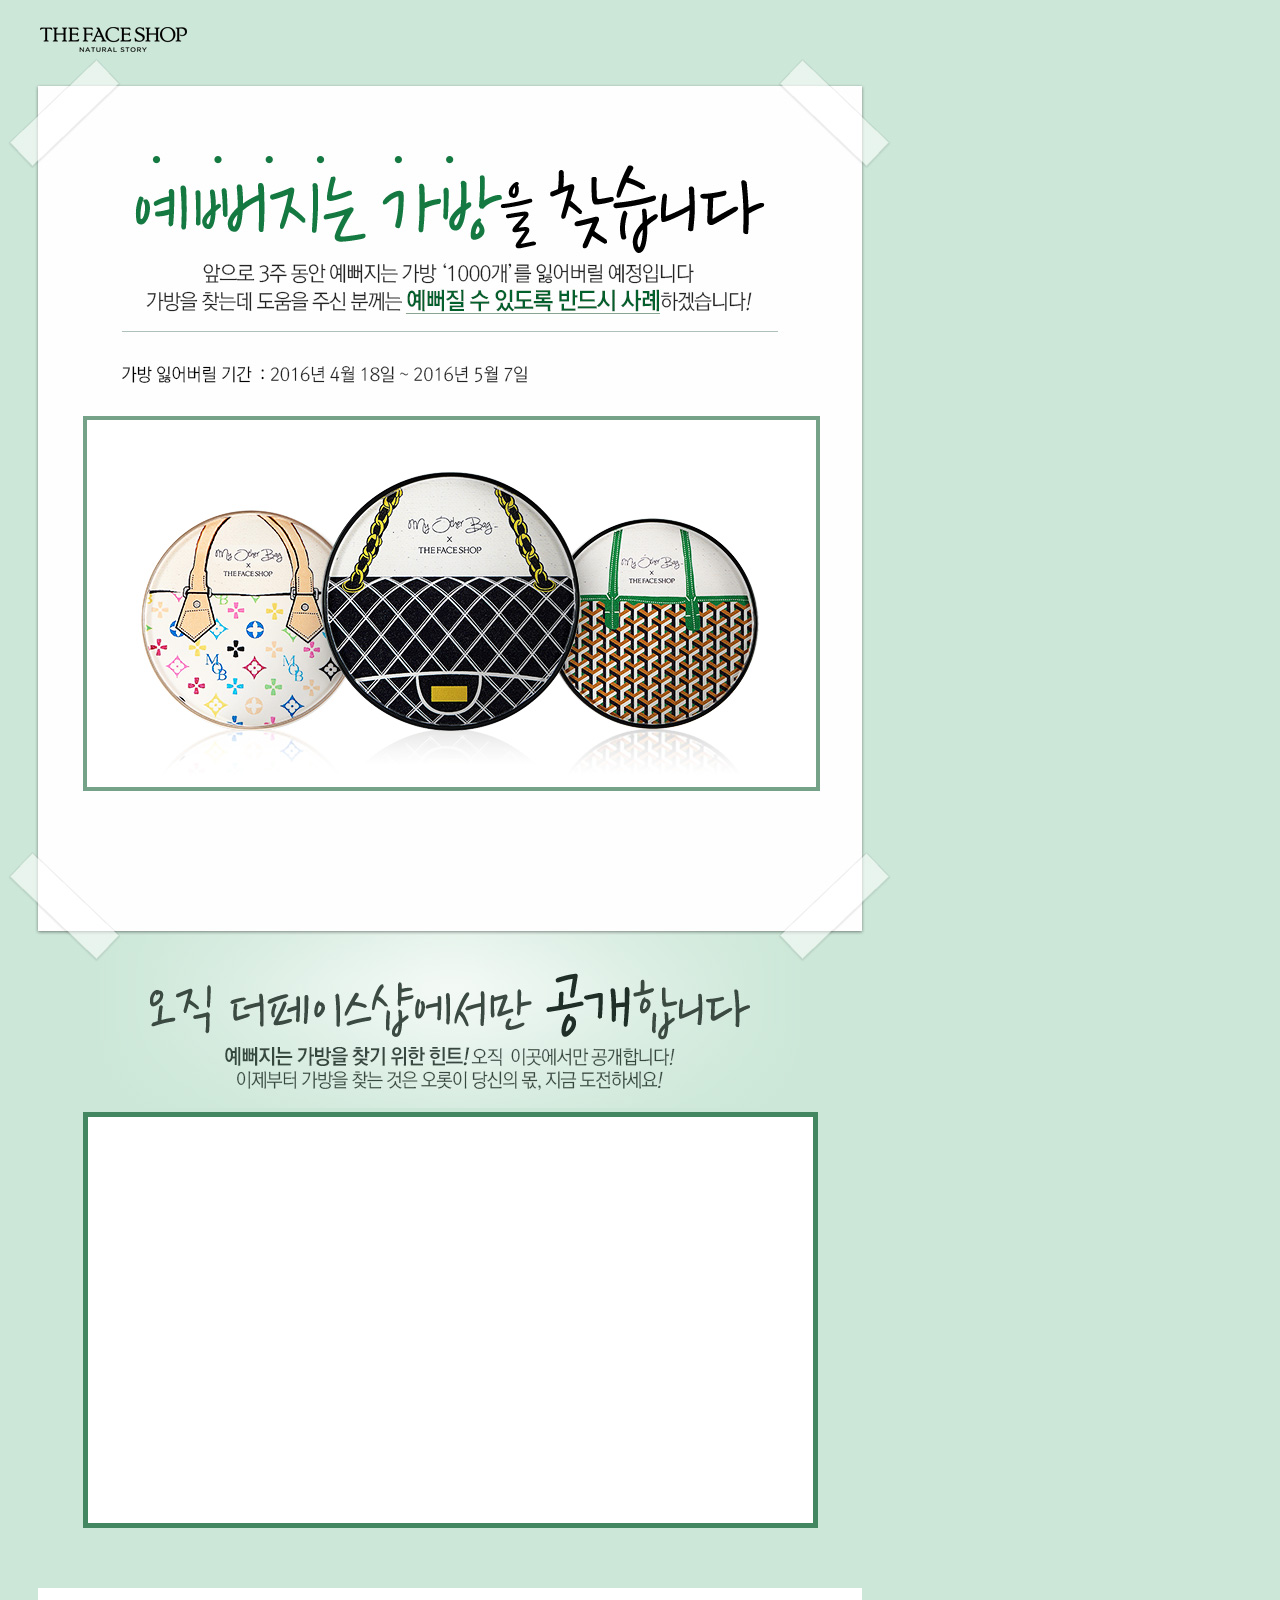
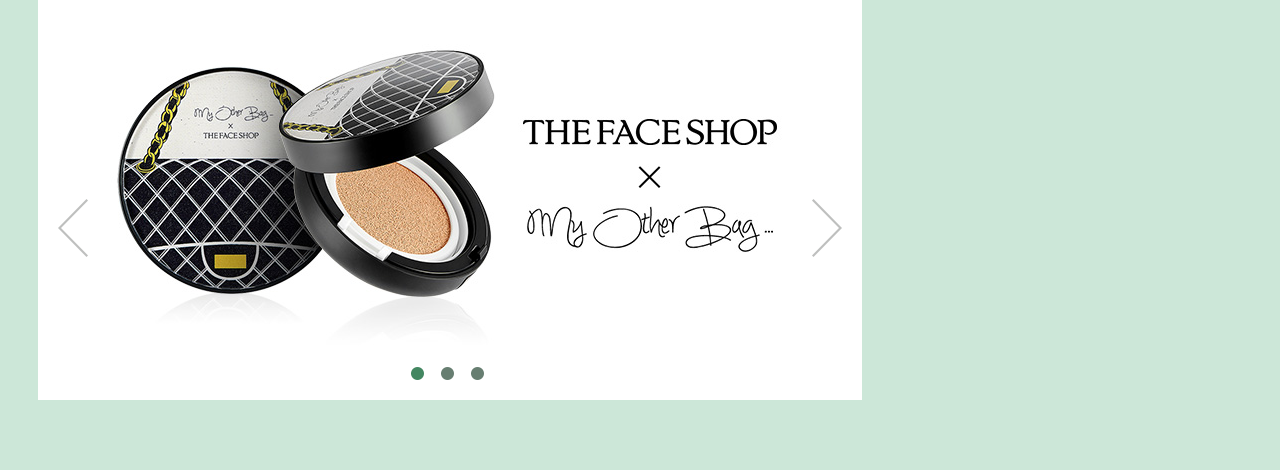
==== PC/index.html @ a867149c "pc main" ====
<!doctype html>
<html>
<head>
<meta charset="UTF-8">
<meta name="viewport" content="width=device-width, initial-scale=1">
<meta http-equiv="X-UA-Compatible" content="IE=edge" />
<meta name="viewport" content="width=device-width,initial-scale=1.0,minimum-scale=1.0,maximum-scale=1.0" />
<meta name="description" content="" />
<meta name="keywords" content="" />
<link rel="shortcut icon" type="image/x-icon" href="./img/icon/favicon.ico" />
<title>index</title>
<!--[if lt IE 9]><script src="./js/html5shiv.js"></script><![endif]-->
<!-- <link href="css/style_yang.css" rel="stylesheet" type="text/css"> -->
<style>
body.main{
	background:#cce7d8;
	width:900px;	
	margin:0;
	padding:0;
}
.sec_rolling{
	width:824px;
	margin:60px auto 0;
}
.sec_rolling .block_rolling{
	width:824px;
	height:412px;
	position:relative;
	padding-bottom:70px;
}
.sec_rolling .block_rolling .dot{
	position: absolute;
	bottom:17%;
	z-index:1000;
}
.sec_rolling .block_rolling .dot a{
	display:block;
}
.sec_rolling .block_rolling .dot.dot_1{
	left:370px;
}
.sec_rolling .block_rolling .dot.dot_2{
	left:400px;
}
.sec_rolling .block_rolling .dot.dot_3{
	left:430px;
}


.sec_rolling .block_rolling .arrow{
	position: absolute;
	top:50%;
	margin-top:-30px;
	z-index:1000;
}
.sec_rolling .block_rolling .arrow a{
	display:block;
}


.sec_rolling .block_rolling .arrow.left{
	left:20px;
}
.sec_rolling .block_rolling .arrow.right{
	right:20px;
}
.sec_movie{
	width:725px;
	height:406px;
	margin:0 auto;
	background:#fff;
	border:5px solid #438761;
}

.sec_footer{
	background:url(../images/main_bottom.jpg);
	width:900px;
	height:273px;
	text-align:center;
}
.sec_footer a{
	display:block;
	text-align:center;
	width:293px;
	margin:0 auto;
	padding-top:150px;
}

</style>

<script src="js/vendor/modernizr-2.6.2.min.js"></script>

</head>

<body class="main">

	<div>
    	<img src="images/main_top.jpg" alt=""/>
    </div>
    <div class="sec_movie">
    
    </div>
    <div class="sec_rolling">
        <div class="block_rolling">
        	<div class="dot dot_1"><a href="#"><img src="images/dot_select.png" alt=""/></a></div>
            <div class="dot dot_2"><a href="#"><img src="images/dot_unselect.png" alt=""/></a></div>
            <div class="dot dot_3"><a href="#"><img src="images/dot_unselect.png" alt=""/></a></div>
            
        	<div class="arrow left"><a href="#"><img src="images/arrow_left.png" alt=""/></a></div>
            <div class="arrow right"><a href="#"><img src="images/arrow_right.png" alt=""/></a></div>
            <div class="img"><img src="images/rolling_1.jpg" alt=""/></div>
        </div>
    </div>             
    
</body>
</html>
---- PC/css/style_yang.css ----
@charset "UTF-8";


/* CSS Document */
*,html, body, div, span, object, iframe, h1, h2, h3, h4, h5, h6, p, blockquote, pre, abbr, address, cite, code, del, dfn, em, img, ins, kbd, q, samp, small, strong, sub, sup, var, b, i, dl, dt, dd, ol, ul, li, fieldset, form, label, legend, table, caption, tbody, tfoot, thead, tr, th, td, article, aside, canvas, details, figcaption, figure, footer, header, hgroup, menu, nav, section, summary, time, mark, audio, video {
	margin: 0;
	padding: 0;
	border: 0;
	outline: 0;
	font-size: 100%;
	vertical-align: baseline;
	background: transparent;
	font-family:font-family:'나눔고딕',nanumgothic,'돋움',Dotum,Helvetica,'Apple SD Gothic Neo',Sans-serif;
}
input{
	font-family:font-family:'나눔고딕',nanumgothic,'돋움',Dotum,Helvetica,'Apple SD Gothic Neo',Sans-serif;
	font-weight:bold;
}
body {
	line-height: 1
}
article, aside, details, figcaption, figure, footer, header, hgroup, menu, nav, section {
	display: block
}
nav ul {
	list-style: none
}
blockquote, q {
	quotes: none
}
blockquote:before, blockquote:after, q:before, q:after {
	content: none
}
a {
	margin: 0;
	padding: 0;
	font-size: 100%;
	vertical-align: baseline;
	background: transparent;
	outline: none !important;
}
ins {
	background-color: #ff9;
	color: #000;
	text-decoration: none
}
mark {
	background-color: #ff9;
	color: #000;
	font-style: italic;
	font-weight: bold
}
del {
	text-decoration: line-through
}
abbr[title], dfn[title] {
	border-bottom: 1px dotted;
	cursor: help
}
table {
	border-collapse: collapse;
	border-spacing: 0
}
hr {
	display: block;
	height: 1px;
	border: 0;
	border-top: 1px solid #ccc;
	margin: 1em 0;
	padding: 0
}
input, select {
	vertical-align: middle
}
li {
	list-style: none;
}
/*common*/
* {
	padding: 0;
	margin: 0;
}
.clearfix:after {
    content: ".";
    display: block;
    clear: both;
    visibility: hidden;
    line-height: 0;
    height: 0;
}
 
.clearfix {
    display: inline-block;
}
 
html[xmlns] .clearfix {
    display: block;
}
 
* html .clearfix {
    height: 1%;
}






/* common */
body{
/*  background:url(../images/bg.jpg);*/
	width:100%;
}

/*common*/
body.main{
	background:url(../images/bg.jpg) repeat-x center top;	
}
.wrap_sec_top{
	background:url(../images/bg_top.jpg) no-repeat center top;	
}
.wrap_page{
}
.block_title{	
}


/*section*/

.sec_top{
}
.sec_footer{
}



/*popup*/
.popup_wrap {
	position:relative;
	background:#f7edf2;
}
.popup_wrap .p_position{
	position:relative;
	width:860px;
	height:735px;
}
.popup_wrap .p_position.p_agree_1{
	position:relative;
	width:547px;
	height:624px;
}
.popup_wrap .p_position.p_agree_2{
	position:relative;
	width:458px;
	height:435px;
}


.popup_wrap .p_position.p_main{
	background:url(../images/popup/bg_main.jpg) no-repeat;
}
.popup_wrap .p_position.p_main.input_1{
	background:url(../images/popup/footer.jpg) no-repeat bottom;
}
.popup_wrap .p_position.p_main.input_2{
	background:#f7edf2;
}


.popup_wrap .p_position .block_content{
	z-index:200;
}
.popup_wrap .p_position .block_content .block_product{
	width:700px;
	padding-top:240px;
	padding-left:80px;
}
.popup_wrap .p_position .block_content .block_product ul{
	margin-bottom:20px;
}
.popup_wrap .p_position .block_content .block_product ul li{
	display:block;
	float:left;
	width:175px;
}


.popup_wrap .p_position .block_content .tab_menu{
	width:734px;
	margin-left:65px;
	margin-top:5px;
}
.popup_wrap .p_position .block_content .tab_menu .inner{
	width:100%;
}
.popup_wrap .p_position .block_content .tab_menu .inner div{
	text-align:center;
	float:left;
}
.popup_wrap .p_position .block_content .tab_menu .inner a{
	display:block;
}
.popup_wrap .p_position .block_content .tab_menu .inner a.on{
	background:#000;
}


.popup_wrap .p_position .block_content .block_input{
	border:1px solid #000;
	background:#fff;
	width:732px;
	margin-left:65px;
	margin-top:-4px;
}



.popup_wrap .p_position .block_content .block_input .inner{
	padding:20px 0;
}

.popup_wrap .p_position.input_2 .block_content .block_input .inner{
	padding:60px 0;
}
.popup_wrap .p_position.input_2 .block_content .block_input .inner.comp2{
	padding:100px 0;
}
.popup_wrap .p_position.input_2 .block_content .block_input .inner.dhni{
	padding:30px 0 100px;
	background:url(../images/popup/bg_dhni.jpg) no-repeat bottom;
}

.popup_wrap .p_position.input_2 .block_content .block_input .inner .btns{
	text-align:center;
	padding:10px 0 20px;
}
.popup_wrap .p_position.input_2 .block_content .block_input .inner .btns .btn{
	padding:3px 0;
}



.popup_wrap .p_position .block_content .block_input .inner .txt{
	text-align:center;
	padding-bottom:10px;
}
.popup_wrap .p_position .block_content .block_input .inner.dhni .txt{
	text-align:center;
	padding-bottom:30px;
}
.popup_wrap .p_position .block_content .block_input .inner .btn_in{
	text-align:center;
	padding-top:20px;
}


.popup_wrap .p_position .block_content .block_input .input_box,
.popup_wrap .p_position .block_content .block_input .check_box{
	width:375px;
	margin:0 auto; 
}

.popup_wrap .p_position .block_content .block_input .text{
	margin:0 auto; padding-top:3px; padding-bottom:10px;
}
.popup_wrap .p_position .block_content .block_input .check_box{
	paddign:20px; 

}

.popup_wrap .p_position .block_content .block_input .inner ul li{
	float:left; 
	display:block; 
}
.popup_wrap .p_position .block_content .block_input .inner ul li.label{
	width:130px; 
} 

.popup_wrap .p_position .block_content .block_input .inner input{
	border:1px solid #000;
	padding:3px;
	font-size:13px;
	color:#000;
	width:237px;
}
.popup_wrap .p_position .block_content .block_input .inner li.in_num input{
	width:70px;
	margin-right:5px;
	display:inline-block
}
.popup_wrap .p_position .block_content .block_input .inner li.in_num input.last{
	margin-right:0;
}

.popup_wrap .p_position .block_content .block_input .check_box .inner{
	width:100%;
	padding:0 ; 
}
.popup_wrap .p_position .block_content .block_input .check_box .inner div{
	float:left;
}
.popup_wrap .p_position .block_content .block_input .check_box .inner div.check{
	width:19px;
}
.popup_wrap .p_position .block_content .block_input .check_box .inner div.c_t{
	width:290px; 
}


.popup_wrap .p_position .block_content .block_input .upload_pic{
	width:90%;
	border-top:1px solid #ccc;
	margin:0 auto;
	position:relative;
	height:140px;
	padding:20px 0 0;
}
.popup_wrap .p_position .block_content .block_input .upload_pic .thumb{
	position:absolute;
	bottom:0;
	width:380px;
}
.popup_wrap .p_position .block_content .block_input .upload_pic .thumb .inner_thumbs{
	width:100%;
}
.popup_wrap .p_position .block_content .block_input .upload_pic .thumb .inner_thumbs .label,
.popup_wrap .p_position .block_content .block_input .upload_pic .thumb .inner_thumbs .pics{
	float:left;  
}

.popup_wrap .p_position .block_content .block_input .upload_pic .thumb .inner_thumbs .pics .inner_pics{
	width:100%;
}

.popup_wrap .p_position .block_content .block_input .upload_pic .thumb .inner_thumbs .pics .inner_pics .pic{
	float:left;
	border:1px solid #000;
	width:50px;
	height:50px;
	margin-right:2px;
}
.popup_wrap .p_position .block_content .block_input .upload_pic .thumb .inner_thumbs .pics .inner_pics .pic img{
	width:50px;
	height:50px;
}

.popup_wrap .p_position .block_content .block_input .upload_pic .upload{
}

.popup_wrap .p_position .block_content .block_input .upload_pic .upload .inner_upload{
	width:100%;
}
.popup_wrap .p_position .block_content .block_input .upload_pic .upload .inner_upload .label,
.popup_wrap .p_position .block_content .block_input .upload_pic .upload .inner_upload .inputs{
	float:left;
}

.popup_wrap .p_position .block_content .block_input .upload_pic .upload .inner_upload .inputs{
	width:270px;
}

.popup_wrap .p_position .block_content .block_input .upload_pic .upload .inner_upload .inputs.right{
	padding-left:30px;
}

.popup_wrap .p_position .block_content .block_input .upload_pic .upload .inner_upload .inputs .one.second{
	margin-top:-5px;
	width:100%;
}

.popup_wrap .p_position .block_content .block_input .upload_pic .upload .inner_upload .inputs .one_inner{
	width:100%;
}

.popup_wrap .p_position .block_content .block_input .upload_pic .upload .inner_upload .inputs .one_inner div{
	float:left;
}
.popup_wrap .p_position .block_content .block_input .upload_pic .upload .inner_upload .inputs .one_inner div input{
	padding:4px 3px;
	width:200px;
	
}

.popup_wrap .p_position .block_content .block_input .upload_pic .upload .inner_upload .label,
.popup_wrap .p_position .block_content .block_input .upload_pic .thumb .label{
	width:85px;
} 




.popup_wrap .p_position .block_content .block_input .inner .input_dhni{
	width:340px;
	margin:0 auto;
}
.popup_wrap .p_position .block_content .block_input .inner .input_dhni .one{
}
.popup_wrap .p_position .block_content .block_input .inner .input_dhni .one .inner_one{
	width:100%;
}
.popup_wrap .p_position .block_content .block_input .inner .input_dhni .one .inner_one .label,
.popup_wrap .p_position .block_content .block_input .inner .input_dhni .one .inner_one .input{
	float:left;
}


.popup_wrap .p_position .block_close {
	width:100%;
	position:absolute;
	padding:0 0 0;
	z-index:300;
	top:13px;
	right:13px;
}
.popup_wrap .block_close .btn_close{
	display:block;
	float:right;
	width:25px;
	height:25px;
}
.popup_wrap .title{
	text-align:center;
}
.popup_wrap .input_1 .title,
.popup_wrap .input_2 .title{
	padding-top:25px;
}
.popup_wrap .input_2 .title.comp{
	padding-bottom:25px;
}
.popup_wrap .txt_notice{
	text-align:center;
	padding:10px 0 0;
}
.popup_wrap .txt_notice.dhni{
	text-align:center;
	padding:20px 0 0;
}



.popup_wrap .btn_block{
	text-align:center;
}
.popup_wrap .btn_block.two{
	text-align:center;
	padding-top:20px;
}
.popup_wrap .btn_block.two .inner{
	width:100%;
}
.popup_wrap .btn_block.two .inner div{
	float:left;
	width:50%;
	text-align:left;
}
.popup_wrap .btn_block.two .inner div.left{
	float:left;
	width:49%;
	padding-right:1%;
	text-align:right;
}

/* 팝업 jQuery ( Magnific-Popup ) 관련 CSS */
/* Styles for dialog window */
#input_1 {
	background: white;
	position: relative;
}

.mask{display:none; position:absolute;top:0;left:0;width:100%;height:100%;background:url(../images/mask_bg.png) repeat;z-index:8}

/**
 * Fade-zoom animation for first dialog
 */

/* start state */
.my-mfp-zoom-in .zoom-anim-dialog {
	opacity: 0;

	-webkit-transition: all 0.2s ease-in-out; 
	-moz-transition: all 0.2s ease-in-out; 
	-o-transition: all 0.2s ease-in-out; 
	transition: all 0.2s ease-in-out; 



	-webkit-transform: scale(0.8); 
	-moz-transform: scale(0.8); 
	-ms-transform: scale(0.8); 
	-o-transform: scale(0.8); 
	transform: scale(0.8); 
}

/* animate in */
.my-mfp-zoom-in.mfp-ready .zoom-anim-dialog {
	opacity: 1;

	-webkit-transform: scale(1); 
	-moz-transform: scale(1); 
	-ms-transform: scale(1); 
	-o-transform: scale(1); 
	transform: scale(1); 
}

/* animate out */
.my-mfp-zoom-in.mfp-removing .zoom-anim-dialog {
	-webkit-transform: scale(0.8); 
	-moz-transform: scale(0.8); 
	-ms-transform: scale(0.8); 
	-o-transform: scale(0.8); 
	transform: scale(0.8); 

	opacity: 0;
}

/* Dark overlay, start state */
.my-mfp-zoom-in.mfp-bg {
	opacity: 0.001; /* Chrome opacity transition bug */
	-webkit-transition: opacity 0.3s ease-out; 
	-moz-transition: opacity 0.3s ease-out; 
	-o-transition: opacity 0.3s ease-out; 
	transition: opacity 0.3s ease-out;
}
/* animate in */
.my-mfp-zoom-in.mfp-ready.mfp-bg {
	opacity: 0.8;
}
/* animate out */
.my-mfp-zoom-in.mfp-removing.mfp-bg {
	opacity: 0;
}



/**
 * Fade-move animation for second dialog
 */

/* at start */
.my-mfp-slide-bottom .zoom-anim-dialog {
	opacity: 0;
	-webkit-transition: all 0.2s ease-out;
	-moz-transition: all 0.2s ease-out;
	-o-transition: all 0.2s ease-out;
	transition: all 0.2s ease-out;

	-webkit-transform: translateY(-20px) perspective( 600px ) rotateX( 10deg );
	-moz-transform: translateY(-20px) perspective( 600px ) rotateX( 10deg );
	-ms-transform: translateY(-20px) perspective( 600px ) rotateX( 10deg );
	-o-transform: translateY(-20px) perspective( 600px ) rotateX( 10deg );
	transform: translateY(-20px) perspective( 600px ) rotateX( 10deg );

}

/* animate in */
.my-mfp-slide-bottom.mfp-ready .zoom-anim-dialog {
	opacity: 1;
	-webkit-transform: translateY(0) perspective( 600px ) rotateX( 0 ); 
	-moz-transform: translateY(0) perspective( 600px ) rotateX( 0 ); 
	-ms-transform: translateY(0) perspective( 600px ) rotateX( 0 ); 
	-o-transform: translateY(0) perspective( 600px ) rotateX( 0 ); 
	transform: translateY(0) perspective( 600px ) rotateX( 0 ); 
}

/* animate out */
.my-mfp-slide-bottom.mfp-removing .zoom-anim-dialog {
	opacity: 0;

	-webkit-transform: translateY(-10px) perspective( 600px ) rotateX( 10deg ); 
	-moz-transform: translateY(-10px) perspective( 600px ) rotateX( 10deg ); 
	-ms-transform: translateY(-10px) perspective( 600px ) rotateX( 10deg ); 
	-o-transform: translateY(-10px) perspective( 600px ) rotateX( 10deg ); 
	transform: translateY(-10px) perspective( 600px ) rotateX( 10deg ); 
}

/* Dark overlay, start state */
.my-mfp-slide-bottom.mfp-bg {
	opacity: 0.01;

	-webkit-transition: opacity 0.3s ease-out; 
	-moz-transition: opacity 0.3s ease-out; 
	-o-transition: opacity 0.3s ease-out; 
	transition: opacity 0.3s ease-out;
}
/* animate in */
.my-mfp-slide-bottom.mfp-ready.mfp-bg {
	opacity: 0.8;
}
/* animate out */
.my-mfp-slide-bottom.mfp-removing.mfp-bg {
	opacity: 0;
}
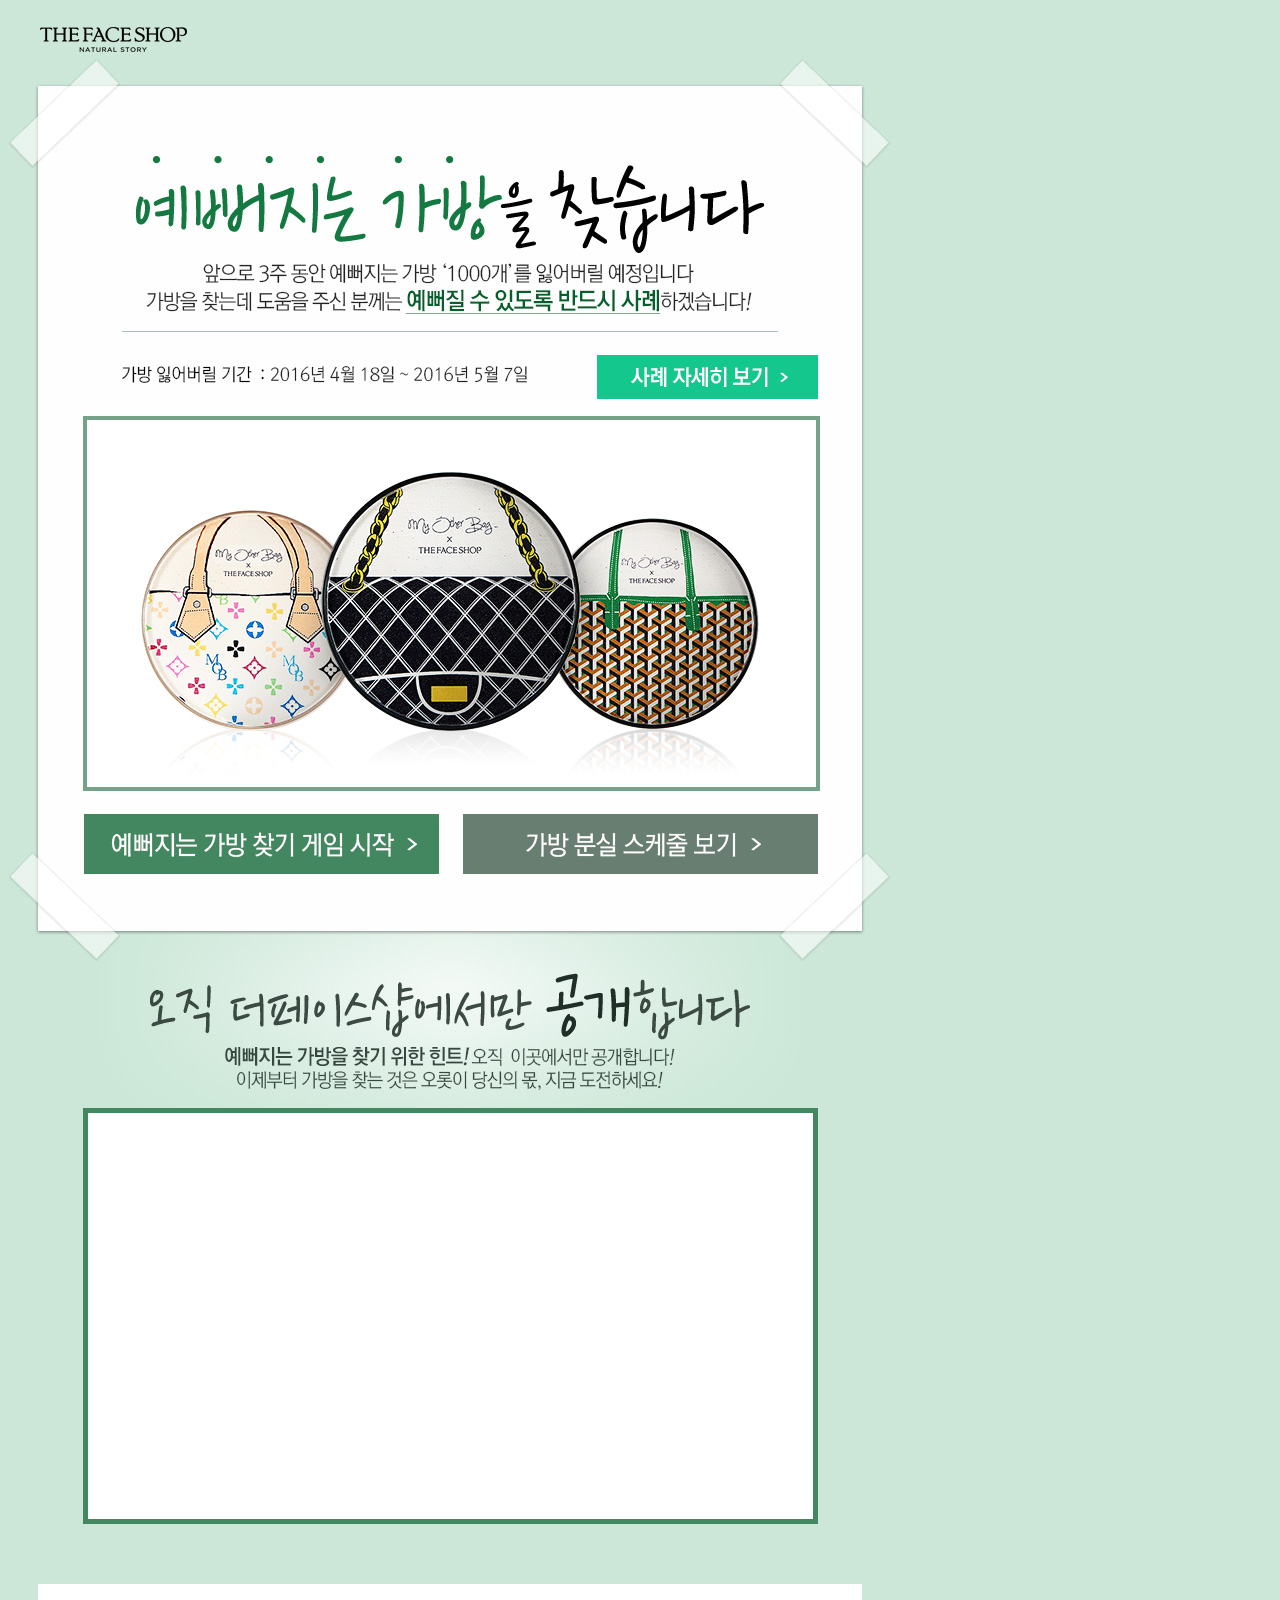
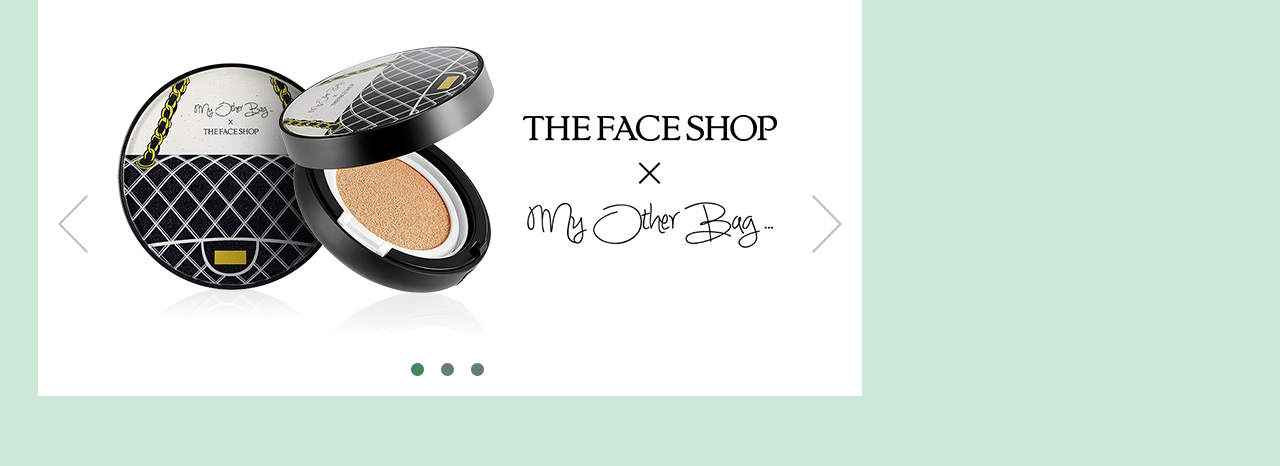
==== commit c7fcabe7: "메인 업데이트" ====
--- a/PC/index.html
+++ b/PC/index.html
@@ -85,6 +85,28 @@
 	margin:0 auto;
 	padding-top:150px;
 }
+.sec_main{
+	position:relative;
+	background:url(images/main_top.jpg);
+	width:900px;
+	height:1108px;
+}
+.sec_main a{
+	display:block;
+	position:absolute;
+}
+.sec_main a.btn_gift{
+	right:82px;
+	top:355px;
+}
+.sec_main a.btn_game{
+	left:84px;
+	bottom:230px;
+}
+.sec_main a.btn_sch{
+	right:82px;
+	bottom:230px;
+}
 
 </style>
 
@@ -93,9 +115,11 @@
 </head>
 
 <body class="main">
-
-	<div>
-    	<img src="images/main_top.jpg" alt=""/>
+	
+	<div class="sec_main">
+    	<a href="#" class="btn_gift"><img src="images/btn_gift.png" alt=""/></a>
+        <a href="#" class="btn_game"><img src="images/btn_game.png" alt=""/></a>
+        <a href="#"class="btn_sch"><img src="images/btn_sch.png" alt=""/></a>
     </div>
     <div class="sec_movie">
     
--- a/PC/css/style_yang.css
+++ b/PC/css/style_yang.css
@@ -1,85 +1,76 @@
 @charset "UTF-8";
 
-
-/* CSS Document */
-*,html, body, div, span, object, iframe, h1, h2, h3, h4, h5, h6, p, blockquote, pre, abbr, address, cite, code, del, dfn, em, img, ins, kbd, q, samp, small, strong, sub, sup, var, b, i, dl, dt, dd, ol, ul, li, fieldset, form, label, legend, table, caption, tbody, tfoot, thead, tr, th, td, article, aside, canvas, details, figcaption, figure, footer, header, hgroup, menu, nav, section, summary, time, mark, audio, video {
-	margin: 0;
-	padding: 0;
-	border: 0;
-	outline: 0;
-	font-size: 100%;
-	vertical-align: baseline;
-	background: transparent;
-	font-family:font-family:'나눔고딕',nanumgothic,'돋움',Dotum,Helvetica,'Apple SD Gothic Neo',Sans-serif;
-}
-input{
-	font-family:font-family:'나눔고딕',nanumgothic,'돋움',Dotum,Helvetica,'Apple SD Gothic Neo',Sans-serif;
-	font-weight:bold;
-}
-body {
-	line-height: 1
-}
-article, aside, details, figcaption, figure, footer, header, hgroup, menu, nav, section {
-	display: block
-}
-nav ul {
-	list-style: none
-}
-blockquote, q {
-	quotes: none
-}
-blockquote:before, blockquote:after, q:before, q:after {
-	content: none
-}
-a {
-	margin: 0;
-	padding: 0;
-	font-size: 100%;
-	vertical-align: baseline;
-	background: transparent;
-	outline: none !important;
-}
-ins {
-	background-color: #ff9;
-	color: #000;
-	text-decoration: none
-}
-mark {
-	background-color: #ff9;
-	color: #000;
-	font-style: italic;
-	font-weight: bold
-}
-del {
-	text-decoration: line-through
-}
-abbr[title], dfn[title] {
-	border-bottom: 1px dotted;
-	cursor: help
-}
-table {
-	border-collapse: collapse;
-	border-spacing: 0
-}
-hr {
-	display: block;
-	height: 1px;
-	border: 0;
-	border-top: 1px solid #ccc;
-	margin: 1em 0;
-	padding: 0
-}
-input, select {
-	vertical-align: middle
-}
-li {
-	list-style: none;
-}
-/*common*/
-* {
-	padding: 0;
-	margin: 0;
-}
+/* CSS Document Reset */
+@charset "utf-8";
+
+* {-webkit-tap-highlight-color:rgba(0,0,0,0); -webkit-text-size-adjust:none; word-break:keep-all; word-wrap:break-word;}
+html,body {margin:0; padding:0; font-weight:400; line-height:100%; color:#000;}
+dl, dt, dd, ul, ol, li, h1, h2, h3, h4, h5, h6, pre, form, fieldset, p {margin:0; padding:0; border:0;}
+h1, h2, h3, h4, h5, h6 {line-height:100%;}
+a {border:0; color:inherit;}
+a, a:visited, a:hover, a:active {text-decoration:none;}
+hr {margin:0; background:none; border:none; height:0;}
+ul, ol {list-style:none;}
+img {border:0; vertical-align:top;}
+table {border-spacing:0; border:0; width:100%; table-layout:fixed; border-collapse:collapse;}
+th, td {padding:0;}
+mark {color:inherit;}
+address, em, dfn {font-style:normal;}
+button,
+select,
+textarea,
+input[type="button"],
+input[type="submit"],
+input[type="text"],
+input[type="password"],
+input[type="search"],
+input[type="email"],
+input[type="url"],
+input[type="number"],
+input[type="tel"],
+input[type="file"] {border-radius:0; margin:0; padding:0; border:0; background:none;}
+button,
+textarea,
+input[type="button"],
+input[type="submit"],
+input[type="text"],
+input[type="password"],
+input[type="search"],
+input[type="email"],
+input[type="url"],
+input[type="number"],
+input[type="tel"],
+input[type="file"] {-webkit-appearance:none;}
+input[type="radio"],
+input[type="checkbox"] {margin:0; padding:0; width:13px; height:13px;}
+html,
+body,
+pre,
+button,
+select,
+textarea,
+input[type="button"],
+input[type="submit"],
+input[type="text"],
+input[type="password"],
+input[type="search"],
+input[type="email"],
+input[type="url"],
+input[type="number"],
+input[type="tel"],
+input[type="file"] {font-family:"제주고딕", "맑은고딕", "Malgun Gothic", "돋움", Dotum, "Apple Gothic", sans-serif; letter-spacing:-2px;}
+button,
+input[type="button"],
+input[type="submit"] {cursor:pointer; overflow:visible;}
+button[type="submit"],
+input[type="submit"] {filter:chroma(color=#000000);}
+button::-moz-focus-inner {padding:0; border:0;}
+input[type="date"],
+input[type="time"] {-webkit-appearance:none; -moz-appearance:none; border-radius:0;}
+input[type="number"]::-webkit-outer-spin-button,
+input[type="date"]::-webkit-outer-spin-button {-webkit-appearance:none; margin:0;}
+[readonly],
+[disabled] {cursor:default;}
 .clearfix:after {
     content: ".";
     display: block;
@@ -110,24 +101,32 @@
 body{
 /*  background:url(../images/bg.jpg);*/
 	width:100%;
+	background:#d1e9db;
+}
+.img_100,
+.w_100{
+	width:100%;
 }
 
 /*common*/
 body.main{
 	background:url(../images/bg.jpg) repeat-x center top;	
 }
+.wrap_page{
+}
 .wrap_sec_top{
 	background:url(../images/bg_top.jpg) no-repeat center top;	
 }
-.wrap_page{
-}
 .block_title{	
 }
 
 
 /*section*/
-
-.sec_top{
+.wrap_sec_top{
+}
+.wrap_sec_top .sec_top{
+}
+.wrap_sec_top .sec_top .inner{
 }
 .sec_footer{
 }
@@ -137,461 +136,295 @@
 /*popup*/
 .popup_wrap {
 	position:relative;
-	background:#f7edf2;
-}
-.popup_wrap .p_position{
+	background:#d1e9db;
+}
+.popup_wrap .p_basic{
 	position:relative;
+	width:500px;
+	height:500px;
+	border:1px solid #000;
+}
+/*popup 사이즈 조절*/
+.popup_wrap .p_basic.agree_1{
+    width:547px;
+	height:624px;
+}
+.popup_wrap .p_basic.agree_2{
+    width:547px;
+	height:352px;
+}
+.popup_wrap .p_basic.input_info{
+    width:753px;
+	height:442px;
+	background:#fff url(../images/popup/bg_input.jpg) no-repeat left top;	
+}
+
+
+.popup_wrap .p_basic.comp_1{
+    width:753px;
+	height:527px;
+	background:#fff url(../images/popup/bg_comp.jpg) no-repeat left top;	
+}
+
+.popup_wrap .p_basic.comp_2{
+	width:557px;
+	height:265px;
+	background:#fff;
+}
+
+.popup_wrap .p_basic.sns{
+	width:557px;
+	height:300px;
+	background:#fff;
+}
+
+
+.popup_wrap .p_basic.go_out{
+	width:557px;
+	height:265px;
+	background:#fff;
+}
+
+.popup_wrap .p_basic.one_more{
+	width:557px;
+	height:265px;
+	background:#fff;
+}
+
+.popup_wrap .p_basic.howto{
+}
+.popup_wrap .p_basic.gift{
+}
+.popup_wrap .p_basic.game{
 	width:860px;
 	height:735px;
 }
-.popup_wrap .p_position.p_agree_1{
+.popup_wrap .p_basic.game_start{
+	width:800px;
+	height:607px;
+	background:#fff url(../images/popup/bg_game_start.jpg) no-repeat left top;	
+}
+
+.popup_wrap .p_basic .block_close{
+	position:absolute;
+	width:99%;
+	text-align:right;
+	padding-right:1%;
+	padding-top:5px;
+	z-index:199;
+}
+.popup_wrap .p_basic .block_content{
+	z-index:200;
+}
+
+
+.popup_wrap .p_basic .block_content .sec_title{
+	text-align:center;
+}
+.popup_wrap .p_basic.go_out .block_content .sec_title,
+.popup_wrap .p_basic.comp_2 .block_content .sec_title,
+.popup_wrap .p_basic.one_more .block_content .sec_title{
+	padding:40px 0 20px;
+}
+.popup_wrap .p_basic.sns .block_content .sec_title{
+	padding:40px 0 20px;
+}
+.popup_wrap .p_basic.input_info .block_content .sec_title{
+	padding:50px 0 20px;
+}
+.popup_wrap .p_basic.comp_1 .block_content .sec_title{
+	padding:50px 0 20px;
+}
+
+.popup_wrap .p_basic .block_content .sec_input{
+	padding-left:50px;
+	padding-bottom:3px;
+}
+.popup_wrap .p_basic .block_content .sec_input .inner .label,
+.popup_wrap .p_basic .block_content .sec_input .inner .input{
+	float:left;
+	color:#555555;
+}
+.popup_wrap .p_basic .block_content .sec_input .inner .label{
+	width:80px;
+	padding-top:5px;
+	font-size:15px;
+}
+
+.popup_wrap .p_basic .block_content .sec_input input{
+	border:1px solid #869f91;
+	padding:5px ;
+	width:180px;
+	font-size:14px;
+}
+.popup_wrap .p_basic .block_content .sec_input.name input{
+}
+.popup_wrap .p_basic .block_content .sec_input.phone{
+}
+.popup_wrap .p_basic .block_content .sec_input .input.add input{
+	width:54px;
+}
+.popup_wrap .p_basic .block_content .sec_input .btn_sear{
+	display:block;
+	float:left;
+	padding-left:5px;
+}
+.popup_wrap .p_basic .block_content .sec_input .btn_sear a{
+	display:block;
+	width:50px;
+	padding:7px 0 6px;
+	font-size:13px;
+	text-align:center;
+	color:#fff;
+	background:#687e71;
+}
+.popup_wrap .p_basic .block_content .sec_check{
+	padding-left:50px;
+	font-size:14px;
+}
+.popup_wrap .p_basic .block_content .sec_check a{
+	color:#666;
+	display:block;
+	float:left;
+}
+.popup_wrap .p_basic .block_content .sec_check a.checkbox{
+	width:21px;
+}
+.popup_wrap .p_basic .block_content .sec_check a.label{
+	width:190px;
+}
+.popup_wrap .p_basic .block_content .sec_check a.btn_detail{
+	width:60px;
+	float:right;
+	text-decoration:underline;
+}
+.popup_wrap .p_basic .block_content .sec_check.first{
+	padding-top:15px;
+}
+.popup_wrap .p_basic.comp_1 .block_content .sec_txt{
+	padding-left:40px;
+	padding-bottom:10px;
+}
+
+
+
+
+.popup_wrap .p_basic .block_content .sec_sns{
+	text-align:center;
+}
+.popup_wrap .p_basic .block_content .sec_btn{
+	text-align:center;
+	padding:10px 0;
+}
+.popup_wrap .p_basic.game_start .block_content .sec_btn{
+	text-align:center;
+	padding-top:480px;
+}
+.popup_wrap .p_basic .block_content .sec_btn.two{
+}
+.popup_wrap .p_basic .block_content .sec_btn.two .inner a{
+	display:block;
+	float:left;
+}
+.popup_wrap .p_basic .block_content .sec_btn.two .inner a.left{
+	padding-right:5px;
+}
+.popup_wrap .p_basic .block_content .sec_btn.two .inner a.right{
+	padding-left:5px;
+}
+
+.popup_wrap .p_basic.game .block_content .sec_card{
+	padding-left:56px;
+}
+.popup_wrap .p_basic.game .block_content .sec_card .inner{
+	width:100%;
+}
+
+.popup_wrap .p_basic.game .block_content .sec_card .inner .one_cd{
+	float:left;
+	padding-right:1px;
+	padding-bottom:2px;
+}
+.popup_wrap .p_basic.game .block_content .sec_status{
+	padding-left:56px;
+	padding-top:15px;
+}
+
+.popup_wrap .p_basic.game .block_content .sec_status .bags{
+	float:left;
+	width:300px;
+	background:url(../images/popup/bg_bags.png) no-repeat;
+	height:63px;
 	position:relative;
-	width:547px;
-	height:624px;
-}
-.popup_wrap .p_position.p_agree_2{
+
+}
+.popup_wrap .p_basic.game .block_content .sec_status .bags .b_img{
+	position:absolute;
+	bottom:3px;
+}
+.popup_wrap .p_basic.game .block_content .sec_status .bags .b_img.b_1{
+	left:25px;
+}
+.popup_wrap .p_basic.game .block_content .sec_status .bags .b_img.b_2{
+	left:85px;
+}
+.popup_wrap .p_basic.game .block_content .sec_status .bags .b_img.b_3{
+	left:145px;
+}
+.popup_wrap .p_basic.game .block_content .sec_status .bags .b_img.b_4{
+	left:200px;
+}
+
+
+.popup_wrap .p_basic.game .block_content .sec_status .gage{
+	float:left;
+	width:442px;
+	background:url(../images/popup/bg_gage.png) no-repeat;
+	height:63px;
 	position:relative;
-	width:458px;
-	height:435px;
-}
-
-
-.popup_wrap .p_position.p_main{
-	background:url(../images/popup/bg_main.jpg) no-repeat;
-}
-.popup_wrap .p_position.p_main.input_1{
-	background:url(../images/popup/footer.jpg) no-repeat bottom;
-}
-.popup_wrap .p_position.p_main.input_2{
-	background:#f7edf2;
-}
-
-
-.popup_wrap .p_position .block_content{
-	z-index:200;
-}
-.popup_wrap .p_position .block_content .block_product{
-	width:700px;
-	padding-top:240px;
-	padding-left:80px;
-}
-.popup_wrap .p_position .block_content .block_product ul{
-	margin-bottom:20px;
-}
-.popup_wrap .p_position .block_content .block_product ul li{
-	display:block;
-	float:left;
-	width:175px;
-}
-
-
-.popup_wrap .p_position .block_content .tab_menu{
-	width:734px;
-	margin-left:65px;
-	margin-top:5px;
-}
-.popup_wrap .p_position .block_content .tab_menu .inner{
-	width:100%;
-}
-.popup_wrap .p_position .block_content .tab_menu .inner div{
-	text-align:center;
-	float:left;
-}
-.popup_wrap .p_position .block_content .tab_menu .inner a{
-	display:block;
-}
-.popup_wrap .p_position .block_content .tab_menu .inner a.on{
-	background:#000;
-}
-
-
-.popup_wrap .p_position .block_content .block_input{
-	border:1px solid #000;
-	background:#fff;
-	width:732px;
-	margin-left:65px;
-	margin-top:-4px;
-}
-
-
-
-.popup_wrap .p_position .block_content .block_input .inner{
-	padding:20px 0;
-}
-
-.popup_wrap .p_position.input_2 .block_content .block_input .inner{
-	padding:60px 0;
-}
-.popup_wrap .p_position.input_2 .block_content .block_input .inner.comp2{
-	padding:100px 0;
-}
-.popup_wrap .p_position.input_2 .block_content .block_input .inner.dhni{
-	padding:30px 0 100px;
-	background:url(../images/popup/bg_dhni.jpg) no-repeat bottom;
-}
-
-.popup_wrap .p_position.input_2 .block_content .block_input .inner .btns{
-	text-align:center;
-	padding:10px 0 20px;
-}
-.popup_wrap .p_position.input_2 .block_content .block_input .inner .btns .btn{
-	padding:3px 0;
-}
-
-
-
-.popup_wrap .p_position .block_content .block_input .inner .txt{
-	text-align:center;
-	padding-bottom:10px;
-}
-.popup_wrap .p_position .block_content .block_input .inner.dhni .txt{
-	text-align:center;
-	padding-bottom:30px;
-}
-.popup_wrap .p_position .block_content .block_input .inner .btn_in{
-	text-align:center;
-	padding-top:20px;
-}
-
-
-.popup_wrap .p_position .block_content .block_input .input_box,
-.popup_wrap .p_position .block_content .block_input .check_box{
-	width:375px;
-	margin:0 auto; 
-}
-
-.popup_wrap .p_position .block_content .block_input .text{
-	margin:0 auto; padding-top:3px; padding-bottom:10px;
-}
-.popup_wrap .p_position .block_content .block_input .check_box{
-	paddign:20px; 
-
-}
-
-.popup_wrap .p_position .block_content .block_input .inner ul li{
-	float:left; 
-	display:block; 
-}
-.popup_wrap .p_position .block_content .block_input .inner ul li.label{
-	width:130px; 
-} 
-
-.popup_wrap .p_position .block_content .block_input .inner input{
-	border:1px solid #000;
-	padding:3px;
-	font-size:13px;
-	color:#000;
-	width:237px;
-}
-.popup_wrap .p_position .block_content .block_input .inner li.in_num input{
-	width:70px;
-	margin-right:5px;
-	display:inline-block
-}
-.popup_wrap .p_position .block_content .block_input .inner li.in_num input.last{
-	margin-right:0;
-}
-
-.popup_wrap .p_position .block_content .block_input .check_box .inner{
-	width:100%;
-	padding:0 ; 
-}
-.popup_wrap .p_position .block_content .block_input .check_box .inner div{
-	float:left;
-}
-.popup_wrap .p_position .block_content .block_input .check_box .inner div.check{
-	width:19px;
-}
-.popup_wrap .p_position .block_content .block_input .check_box .inner div.c_t{
-	width:290px; 
-}
-
-
-.popup_wrap .p_position .block_content .block_input .upload_pic{
-	width:90%;
-	border-top:1px solid #ccc;
-	margin:0 auto;
-	position:relative;
-	height:140px;
-	padding:20px 0 0;
-}
-.popup_wrap .p_position .block_content .block_input .upload_pic .thumb{
+}
+
+.popup_wrap .p_basic.game .block_content .sec_status .gage .inner_bar{
 	position:absolute;
-	bottom:0;
+	top:23px;
+	left:17px;
+	width:366px;
+	background:#ffffff;
+	height:18px;
+	border-radius:100px;
+	z-index:1000;
+}
+.popup_wrap .p_basic.game .block_content .sec_status .gage .inner_bar .bar{
+	width:80%;
+	background:#36925d;
+	height:18px;
+	border-top-left-radius: 100px;
+	border-top-right-radius: 0;
+	border-bottom-right-radius: 0;
+	border-bottom-left-radius: 100px;
+}
+
+.popup_wrap .p_basic.game .block_content .sec_status .gage .bg_bar{
+	position:absolute;
+	top:17px;
+	left:10px;
 	width:380px;
-}
-.popup_wrap .p_position .block_content .block_input .upload_pic .thumb .inner_thumbs{
-	width:100%;
-}
-.popup_wrap .p_position .block_content .block_input .upload_pic .thumb .inner_thumbs .label,
-.popup_wrap .p_position .block_content .block_input .upload_pic .thumb .inner_thumbs .pics{
-	float:left;  
-}
-
-.popup_wrap .p_position .block_content .block_input .upload_pic .thumb .inner_thumbs .pics .inner_pics{
-	width:100%;
-}
-
-.popup_wrap .p_position .block_content .block_input .upload_pic .thumb .inner_thumbs .pics .inner_pics .pic{
-	float:left;
-	border:1px solid #000;
-	width:50px;
-	height:50px;
-	margin-right:2px;
-}
-.popup_wrap .p_position .block_content .block_input .upload_pic .thumb .inner_thumbs .pics .inner_pics .pic img{
-	width:50px;
-	height:50px;
-}
-
-.popup_wrap .p_position .block_content .block_input .upload_pic .upload{
-}
-
-.popup_wrap .p_position .block_content .block_input .upload_pic .upload .inner_upload{
-	width:100%;
-}
-.popup_wrap .p_position .block_content .block_input .upload_pic .upload .inner_upload .label,
-.popup_wrap .p_position .block_content .block_input .upload_pic .upload .inner_upload .inputs{
-	float:left;
-}
-
-.popup_wrap .p_position .block_content .block_input .upload_pic .upload .inner_upload .inputs{
-	width:270px;
-}
-
-.popup_wrap .p_position .block_content .block_input .upload_pic .upload .inner_upload .inputs.right{
-	padding-left:30px;
-}
-
-.popup_wrap .p_position .block_content .block_input .upload_pic .upload .inner_upload .inputs .one.second{
-	margin-top:-5px;
-	width:100%;
-}
-
-.popup_wrap .p_position .block_content .block_input .upload_pic .upload .inner_upload .inputs .one_inner{
-	width:100%;
-}
-
-.popup_wrap .p_position .block_content .block_input .upload_pic .upload .inner_upload .inputs .one_inner div{
-	float:left;
-}
-.popup_wrap .p_position .block_content .block_input .upload_pic .upload .inner_upload .inputs .one_inner div input{
-	padding:4px 3px;
-	width:200px;
-	
-}
-
-.popup_wrap .p_position .block_content .block_input .upload_pic .upload .inner_upload .label,
-.popup_wrap .p_position .block_content .block_input .upload_pic .thumb .label{
-	width:85px;
-} 
-
-
-
-
-.popup_wrap .p_position .block_content .block_input .inner .input_dhni{
-	width:340px;
-	margin:0 auto;
-}
-.popup_wrap .p_position .block_content .block_input .inner .input_dhni .one{
-}
-.popup_wrap .p_position .block_content .block_input .inner .input_dhni .one .inner_one{
-	width:100%;
-}
-.popup_wrap .p_position .block_content .block_input .inner .input_dhni .one .inner_one .label,
-.popup_wrap .p_position .block_content .block_input .inner .input_dhni .one .inner_one .input{
-	float:left;
-}
-
-
-.popup_wrap .p_position .block_close {
-	width:100%;
+	background:#83bf9c;
+	height:30px;
+	border-radius:100px;
+}
+.popup_wrap .p_basic.game .block_content .sec_status .gage .count{
+	font-size:35px;
+	font-weight:bold;
 	position:absolute;
-	padding:0 0 0;
-	z-index:300;
-	top:13px;
-	right:13px;
-}
-.popup_wrap .block_close .btn_close{
-	display:block;
-	float:right;
-	width:25px;
-	height:25px;
-}
-.popup_wrap .title{
-	text-align:center;
-}
-.popup_wrap .input_1 .title,
-.popup_wrap .input_2 .title{
-	padding-top:25px;
-}
-.popup_wrap .input_2 .title.comp{
-	padding-bottom:25px;
-}
-.popup_wrap .txt_notice{
-	text-align:center;
-	padding:10px 0 0;
-}
-.popup_wrap .txt_notice.dhni{
-	text-align:center;
-	padding:20px 0 0;
-}
-
-
-
-.popup_wrap .btn_block{
-	text-align:center;
-}
-.popup_wrap .btn_block.two{
-	text-align:center;
-	padding-top:20px;
-}
-.popup_wrap .btn_block.two .inner{
-	width:100%;
-}
-.popup_wrap .btn_block.two .inner div{
-	float:left;
-	width:50%;
-	text-align:left;
-}
-.popup_wrap .btn_block.two .inner div.left{
-	float:left;
-	width:49%;
-	padding-right:1%;
-	text-align:right;
-}
-
-/* 팝업 jQuery ( Magnific-Popup ) 관련 CSS */
-/* Styles for dialog window */
-#input_1 {
-	background: white;
-	position: relative;
-}
-
-.mask{display:none; position:absolute;top:0;left:0;width:100%;height:100%;background:url(../images/mask_bg.png) repeat;z-index:8}
-
-/**
- * Fade-zoom animation for first dialog
- */
-
-/* start state */
-.my-mfp-zoom-in .zoom-anim-dialog {
-	opacity: 0;
-
-	-webkit-transition: all 0.2s ease-in-out; 
-	-moz-transition: all 0.2s ease-in-out; 
-	-o-transition: all 0.2s ease-in-out; 
-	transition: all 0.2s ease-in-out; 
-
-
-
-	-webkit-transform: scale(0.8); 
-	-moz-transform: scale(0.8); 
-	-ms-transform: scale(0.8); 
-	-o-transform: scale(0.8); 
-	transform: scale(0.8); 
-}
-
-/* animate in */
-.my-mfp-zoom-in.mfp-ready .zoom-anim-dialog {
-	opacity: 1;
-
-	-webkit-transform: scale(1); 
-	-moz-transform: scale(1); 
-	-ms-transform: scale(1); 
-	-o-transform: scale(1); 
-	transform: scale(1); 
-}
-
-/* animate out */
-.my-mfp-zoom-in.mfp-removing .zoom-anim-dialog {
-	-webkit-transform: scale(0.8); 
-	-moz-transform: scale(0.8); 
-	-ms-transform: scale(0.8); 
-	-o-transform: scale(0.8); 
-	transform: scale(0.8); 
-
-	opacity: 0;
-}
-
-/* Dark overlay, start state */
-.my-mfp-zoom-in.mfp-bg {
-	opacity: 0.001; /* Chrome opacity transition bug */
-	-webkit-transition: opacity 0.3s ease-out; 
-	-moz-transition: opacity 0.3s ease-out; 
-	-o-transition: opacity 0.3s ease-out; 
-	transition: opacity 0.3s ease-out;
-}
-/* animate in */
-.my-mfp-zoom-in.mfp-ready.mfp-bg {
-	opacity: 0.8;
-}
-/* animate out */
-.my-mfp-zoom-in.mfp-removing.mfp-bg {
-	opacity: 0;
-}
-
-
-
-/**
- * Fade-move animation for second dialog
- */
-
-/* at start */
-.my-mfp-slide-bottom .zoom-anim-dialog {
-	opacity: 0;
-	-webkit-transition: all 0.2s ease-out;
-	-moz-transition: all 0.2s ease-out;
-	-o-transition: all 0.2s ease-out;
-	transition: all 0.2s ease-out;
-
-	-webkit-transform: translateY(-20px) perspective( 600px ) rotateX( 10deg );
-	-moz-transform: translateY(-20px) perspective( 600px ) rotateX( 10deg );
-	-ms-transform: translateY(-20px) perspective( 600px ) rotateX( 10deg );
-	-o-transform: translateY(-20px) perspective( 600px ) rotateX( 10deg );
-	transform: translateY(-20px) perspective( 600px ) rotateX( 10deg );
-
-}
-
-/* animate in */
-.my-mfp-slide-bottom.mfp-ready .zoom-anim-dialog {
-	opacity: 1;
-	-webkit-transform: translateY(0) perspective( 600px ) rotateX( 0 ); 
-	-moz-transform: translateY(0) perspective( 600px ) rotateX( 0 ); 
-	-ms-transform: translateY(0) perspective( 600px ) rotateX( 0 ); 
-	-o-transform: translateY(0) perspective( 600px ) rotateX( 0 ); 
-	transform: translateY(0) perspective( 600px ) rotateX( 0 ); 
-}
-
-/* animate out */
-.my-mfp-slide-bottom.mfp-removing .zoom-anim-dialog {
-	opacity: 0;
-
-	-webkit-transform: translateY(-10px) perspective( 600px ) rotateX( 10deg ); 
-	-moz-transform: translateY(-10px) perspective( 600px ) rotateX( 10deg ); 
-	-ms-transform: translateY(-10px) perspective( 600px ) rotateX( 10deg ); 
-	-o-transform: translateY(-10px) perspective( 600px ) rotateX( 10deg ); 
-	transform: translateY(-10px) perspective( 600px ) rotateX( 10deg ); 
-}
-
-/* Dark overlay, start state */
-.my-mfp-slide-bottom.mfp-bg {
-	opacity: 0.01;
-
-	-webkit-transition: opacity 0.3s ease-out; 
-	-moz-transition: opacity 0.3s ease-out; 
-	-o-transition: opacity 0.3s ease-out; 
-	transition: opacity 0.3s ease-out;
-}
-/* animate in */
-.my-mfp-slide-bottom.mfp-ready.mfp-bg {
-	opacity: 0.8;
-}
-/* animate out */
-.my-mfp-slide-bottom.mfp-removing.mfp-bg {
-	opacity: 0;
-}
-
-
-
-
+	right:10px;
+	top:20px;
+	color:#245137;
+}
+
+.popup_wrap .p_basic.input_info .block_content{
+	padding-left:377px;
+}
+.popup_wrap .p_basic.comp_1 .block_content{
+	padding-left:377px;
+}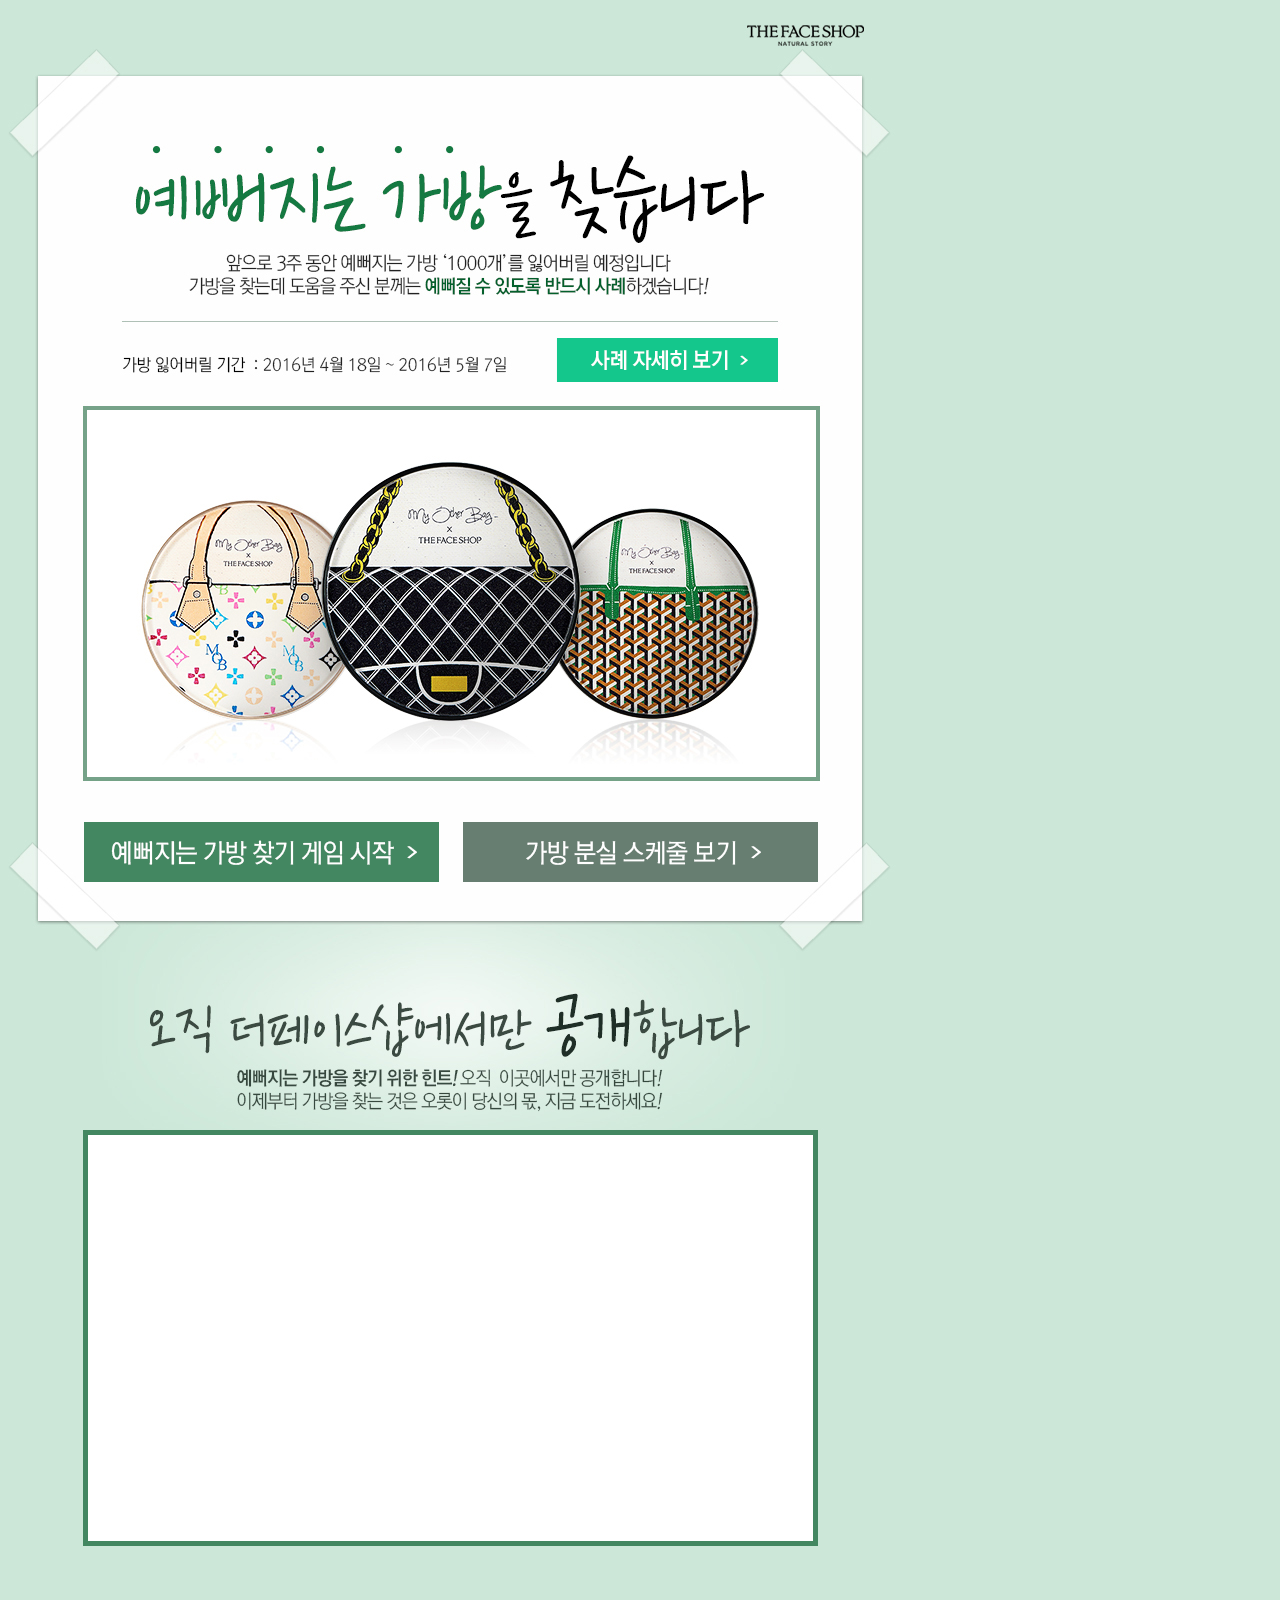
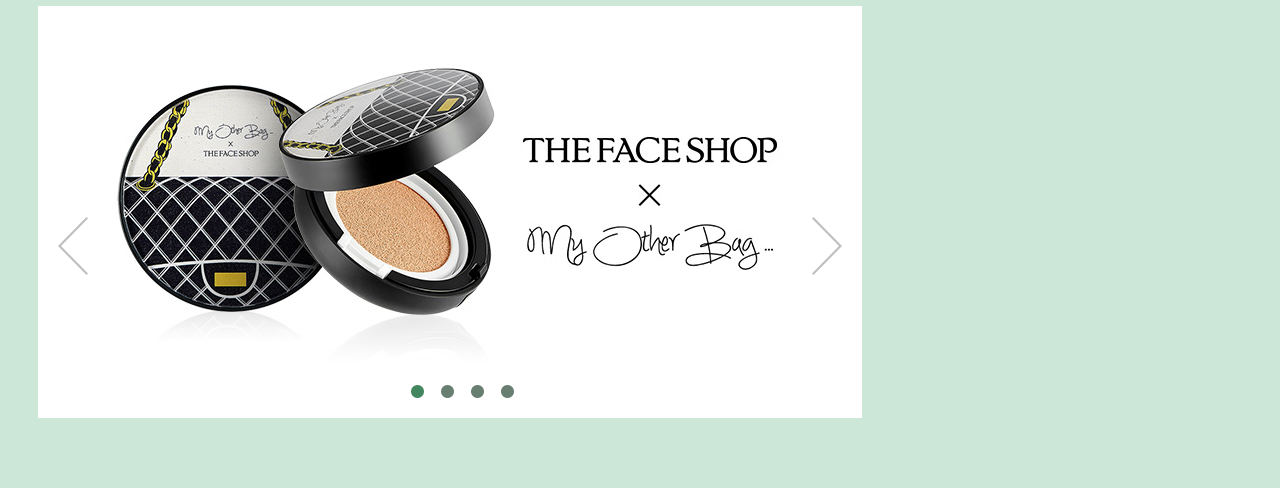
==== commit 7433bc9c: "모바일팝업" ====
--- a/PC/index.html
+++ b/PC/index.html
@@ -30,7 +30,7 @@
 }
 .sec_rolling .block_rolling .dot{
 	position: absolute;
-	bottom:17%;
+	bottom:17%; 
 	z-index:1000;
 }
 .sec_rolling .block_rolling .dot a{
@@ -46,7 +46,9 @@
 	left:430px;
 }
 
-
+.sec_rolling .block_rolling .dot.dot_4{
+	left:460px;
+}
 .sec_rolling .block_rolling .arrow{
 	position: absolute;
 	top:50%;
@@ -66,7 +68,7 @@
 }
 .sec_movie{
 	width:725px;
-	height:406px;
+	height:406px; 
 	margin:0 auto;
 	background:#fff;
 	border:5px solid #438761;
@@ -89,23 +91,23 @@
 	position:relative;
 	background:url(images/main_top.jpg);
 	width:900px;
-	height:1108px;
+	height:1130px;
 }
 .sec_main a{
 	display:block;
 	position:absolute;
 }
 .sec_main a.btn_gift{
-	right:82px;
-	top:355px;
+	right:122px;
+	top:338px; 
 }
 .sec_main a.btn_game{
 	left:84px;
-	bottom:230px;
+	bottom:244px;
 }
 .sec_main a.btn_sch{
 	right:82px;
-	bottom:230px;
+	bottom:244px;
 }
 
 </style>
@@ -129,7 +131,8 @@
         	<div class="dot dot_1"><a href="#"><img src="images/dot_select.png" alt=""/></a></div>
             <div class="dot dot_2"><a href="#"><img src="images/dot_unselect.png" alt=""/></a></div>
             <div class="dot dot_3"><a href="#"><img src="images/dot_unselect.png" alt=""/></a></div>
-            
+             <div class="dot dot_4"><a href="#"><img src="images/dot_unselect.png" alt=""/></a></div>
+             
         	<div class="arrow left"><a href="#"><img src="images/arrow_left.png" alt=""/></a></div>
             <div class="arrow right"><a href="#"><img src="images/arrow_right.png" alt=""/></a></div>
             <div class="img"><img src="images/rolling_1.jpg" alt=""/></div>
--- a/PC/css/style_yang.css
+++ b/PC/css/style_yang.css
@@ -141,13 +141,13 @@
 .popup_wrap .p_basic{
 	position:relative;
 	width:500px;
-	height:500px;
+	height:500px; 
 	border:1px solid #000;
 }
 /*popup 사이즈 조절*/
 .popup_wrap .p_basic.agree_1{
     width:547px;
-	height:624px;
+	height:624px; 
 }
 .popup_wrap .p_basic.agree_2{
     width:547px;
@@ -168,26 +168,26 @@
 
 .popup_wrap .p_basic.comp_2{
 	width:557px;
-	height:265px;
+	height:354px;
 	background:#fff;
 }
 
 .popup_wrap .p_basic.sns{
 	width:557px;
-	height:300px;
+	height:313px;
 	background:#fff;
 }
 
 
 .popup_wrap .p_basic.go_out{
 	width:557px;
-	height:265px;
+	height:421px;
 	background:#fff;
 }
 
 .popup_wrap .p_basic.one_more{
 	width:557px;
-	height:265px;
+	height:346px;
 	background:#fff;
 }
 
@@ -200,8 +200,8 @@
 	height:735px;
 }
 .popup_wrap .p_basic.game_start{
-	width:800px;
-	height:607px;
+	width:860px;
+	height:735px;
 	background:#fff url(../images/popup/bg_game_start.jpg) no-repeat left top;	
 }
 
@@ -224,7 +224,7 @@
 .popup_wrap .p_basic.go_out .block_content .sec_title,
 .popup_wrap .p_basic.comp_2 .block_content .sec_title,
 .popup_wrap .p_basic.one_more .block_content .sec_title{
-	padding:40px 0 20px;
+	padding:50px 0 20px;
 }
 .popup_wrap .p_basic.sns .block_content .sec_title{
 	padding:40px 0 20px;
@@ -238,7 +238,7 @@
 
 .popup_wrap .p_basic .block_content .sec_input{
 	padding-left:50px;
-	padding-bottom:3px;
+	padding-bottom:3px; 
 }
 .popup_wrap .p_basic .block_content .sec_input .inner .label,
 .popup_wrap .p_basic .block_content .sec_input .inner .input{
@@ -247,14 +247,14 @@
 }
 .popup_wrap .p_basic .block_content .sec_input .inner .label{
 	width:80px;
-	padding-top:5px;
-	font-size:15px;
+	padding-top:5px; 
+	font-size:14px;
 }
 
 .popup_wrap .p_basic .block_content .sec_input input{
 	border:1px solid #869f91;
-	padding:5px ;
-	width:180px;
+	padding:5px ; 
+	width:170px;
 	font-size:14px;
 }
 .popup_wrap .p_basic .block_content .sec_input.name input{
@@ -262,8 +262,8 @@
 .popup_wrap .p_basic .block_content .sec_input.phone{
 }
 .popup_wrap .p_basic .block_content .sec_input .input.add input{
-	width:54px;
-}
+	width:49px; 
+}  
 .popup_wrap .p_basic .block_content .sec_input .btn_sear{
 	display:block;
 	float:left;
@@ -273,14 +273,14 @@
 	display:block;
 	width:50px;
 	padding:7px 0 6px;
-	font-size:13px;
+	font-size:13px; 
 	text-align:center;
 	color:#fff;
 	background:#687e71;
 }
 .popup_wrap .p_basic .block_content .sec_check{
 	padding-left:50px;
-	font-size:14px;
+	font-size:12px; 
 }
 .popup_wrap .p_basic .block_content .sec_check a{
 	color:#666;
@@ -288,37 +288,41 @@
 	float:left;
 }
 .popup_wrap .p_basic .block_content .sec_check a.checkbox{
-	width:21px;
-}
+	width:18px; text-align:center; margin-top:0px;
+} 
 .popup_wrap .p_basic .block_content .sec_check a.label{
-	width:190px;
-}
+	width:190px;  
+} 
 .popup_wrap .p_basic .block_content .sec_check a.btn_detail{
 	width:60px;
-	float:right;
-	text-decoration:underline;
+	float:right; 
+	text-decoration:underline; 
 }
 .popup_wrap .p_basic .block_content .sec_check.first{
-	padding-top:15px;
+	padding-top:10px;  
 }
 .popup_wrap .p_basic.comp_1 .block_content .sec_txt{
 	padding-left:40px;
-	padding-bottom:10px;
+	padding-bottom:10px; 
 }
 
 
 
 
 .popup_wrap .p_basic .block_content .sec_sns{
-	text-align:center;
+	text-align:center; padding-bottom:20px;  
+}
+
+.popup_wrap .p_basic .block_content .sec_sns a{
+	padding-right:10px;
 }
 .popup_wrap .p_basic .block_content .sec_btn{
 	text-align:center;
-	padding:10px 0;
+	padding:0px 0; 
 }
 .popup_wrap .p_basic.game_start .block_content .sec_btn{
 	text-align:center;
-	padding-top:480px;
+	padding-top:570px;
 }
 .popup_wrap .p_basic .block_content .sec_btn.two{
 }
@@ -334,28 +338,28 @@
 }
 
 .popup_wrap .p_basic.game .block_content .sec_card{
-	padding-left:56px;
-}
+	padding-left:56px; 
+} 
 .popup_wrap .p_basic.game .block_content .sec_card .inner{
 	width:100%;
 }
 
 .popup_wrap .p_basic.game .block_content .sec_card .inner .one_cd{
 	float:left;
-	padding-right:1px;
+	padding-right:2px;
 	padding-bottom:2px;
 }
 .popup_wrap .p_basic.game .block_content .sec_status{
-	padding-left:56px;
+	padding-left:58px;
 	padding-top:15px;
 }
 
 .popup_wrap .p_basic.game .block_content .sec_status .bags{
-	float:left;
-	width:300px;
+	float:left; padding-right:5px;
+	width:403px; 
 	background:url(../images/popup/bg_bags.png) no-repeat;
 	height:63px;
-	position:relative;
+	position:relative; 
 
 }
 .popup_wrap .p_basic.game .block_content .sec_status .bags .b_img{
@@ -363,36 +367,52 @@
 	bottom:3px;
 }
 .popup_wrap .p_basic.game .block_content .sec_status .bags .b_img.b_1{
-	left:25px;
+	left:7px; 
 }
 .popup_wrap .p_basic.game .block_content .sec_status .bags .b_img.b_2{
-	left:85px;
+	left:54px;
 }
 .popup_wrap .p_basic.game .block_content .sec_status .bags .b_img.b_3{
-	left:145px;
+	left:104px;
 }
 .popup_wrap .p_basic.game .block_content .sec_status .bags .b_img.b_4{
-	left:200px;
+	left:150px;
+}
+
+.popup_wrap .p_basic.game .block_content .sec_status .bags .b_img.b_5{
+	left:201px;
+}
+
+.popup_wrap .p_basic.game .block_content .sec_status .bags .b_img.b_6{
+	left:257px;
+}
+
+.popup_wrap .p_basic.game .block_content .sec_status .bags .b_img.b_7{
+	left:306px;
+}
+
+.popup_wrap .p_basic.game .block_content .sec_status .bags .b_img.b_8{
+	left:349px;
 }
 
 
 .popup_wrap .p_basic.game .block_content .sec_status .gage{
 	float:left;
-	width:442px;
+	width:332px;
 	background:url(../images/popup/bg_gage.png) no-repeat;
 	height:63px;
-	position:relative;
+	position:relative; 
 }
 
 .popup_wrap .p_basic.game .block_content .sec_status .gage .inner_bar{
 	position:absolute;
 	top:23px;
 	left:17px;
-	width:366px;
+	width:250px;
 	background:#ffffff;
 	height:18px;
 	border-radius:100px;
-	z-index:1000;
+	z-index:1000; 
 }
 .popup_wrap .p_basic.game .block_content .sec_status .gage .inner_bar .bar{
 	width:80%;
@@ -408,16 +428,16 @@
 	position:absolute;
 	top:17px;
 	left:10px;
-	width:380px;
+	width:264px;
 	background:#83bf9c;
-	height:30px;
-	border-radius:100px;
+	height:30px; 
+	border-radius:100px; 
 }
 .popup_wrap .p_basic.game .block_content .sec_status .gage .count{
 	font-size:35px;
 	font-weight:bold;
 	position:absolute;
-	right:10px;
+	right:15px;
 	top:20px;
 	color:#245137;
 }
